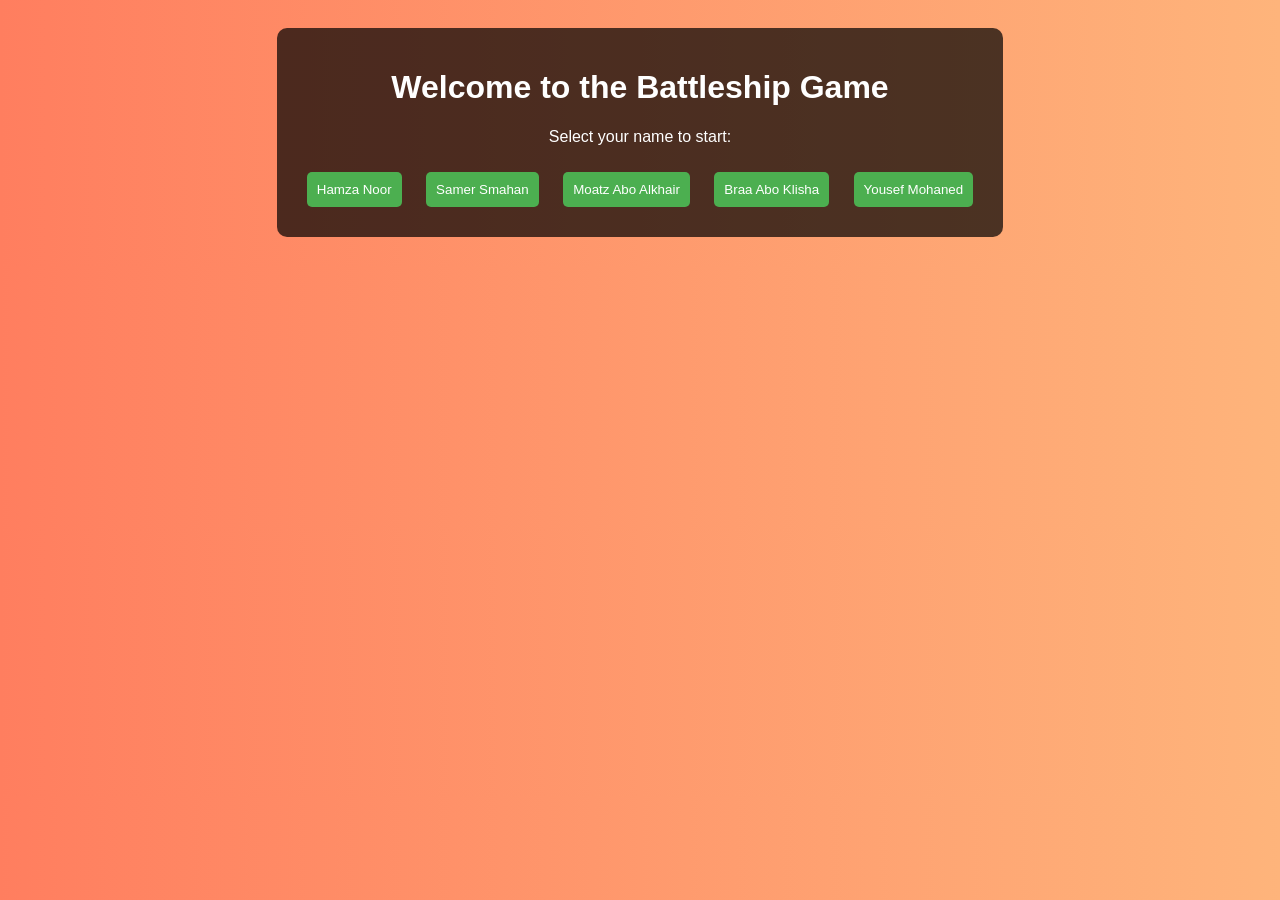
==== index.html @ f0a372ba "Update index.html" ====
<!DOCTYPE html>
<html lang="en">
<head>
    <meta charset="UTF-8">
    <meta name="viewport" content="width=device-width, initial-scale=1.0">
    <title>Battleship Game</title>
    <script src="script.js" defer></script>
    <style>
        body {
            font-family: Arial, sans-serif;
            background: linear-gradient(to right, #ff7e5f, #feb47b);
            color: white;
            text-align: center;
            padding: 20px;
        }

        .container {
            background: rgba(0, 0, 0, 0.7);
            padding: 20px;
            border-radius: 10px;
            display: inline-block;
        }

        .board {
            display: grid;
            grid-template-columns: repeat(10, 40px);
            grid-template-rows: repeat(10, 40px);
            gap: 2px;
            margin: 20px auto;
            width: fit-content;
        }

        .cell {
            width: 40px;
            height: 40px;
            background-color: lightblue;
            border: 1px solid white;
            text-align: center;
            line-height: 40px;
            cursor: pointer;
        }

        .cell.placed {
            background-color: red;
        }

        .cell.hit {
            background-color: green;
        }

        .cell.miss {
            background-color: gray;
        }

        input, button, select {
            padding: 10px;
            margin: 10px;
            border-radius: 5px;
            border: none;
        }

        button {
            background: #4CAF50;
            color: white;
            cursor: pointer;
        }

        button:hover {
            background: #45a049;
        }

        #gameSection {
            display: none;
        }

        #attackSection, #adminSection {
            display: none;
            margin-top: 20px;
        }
    </style>
</head>
<body>
    <div class="container" id="loginSection">
        <h1>Welcome to the Battleship Game</h1>
        <p>Select your name to start:</p>
        <button onclick="selectPlayer('Hamza Noor')">Hamza Noor</button>
        <button onclick="selectPlayer('Samer Smahan')">Samer Smahan</button>
        <button onclick="selectPlayer('Moatz Abo Alkhair')">Moatz Abo Alkhair</button>
        <button onclick="selectPlayer('Braa Abo Klisha')">Braa Abo Klisha</button>
        <button onclick="selectPlayer('Yousef Mohaned')">Yousef Mohaned</button>
    </div>

    <div class="container" id="gameSection">
        <h2>Place Your Troops</h2>
        <div class="board" id="gameBoard"></div>
        <button onclick="startGame()">Start Game</button>
    </div>

    <div class="container" id="attackSection">
        <h2>Attack Phase</h2>
        <div class="board" id="attackBoard"></div>
        <h3>Enter Attack Code</h3>
        <input type="text" id="attackCode" placeholder="Enter Attack Code">
        <h3>Select a Player to Attack</h3>
        <select id="targetPlayer">
            <option value="Hamza Noor">Hamza Noor</option>
            <option value="Samer Smahan">Samer Smahan</option>
            <option value="Moatz Abo Alkhair">Moatz Abo Alkhair</option>
            <option value="Braa Abo Klisha">Braa Abo Klisha</option>
            <option value="Yousef Mohaned">Yousef Mohaned</option>
        </select>
        <h3>Enter Grid Coordinates to Attack (e.g., A1, B5)</h3>
        <input type="text" id="attackCoordinate" placeholder="Enter Coordinate">
        <button onclick="useAttackCode()">Attack</button>
        <p id="attackResult"></p>
    </div>

    <div class="container" id="adminSection">
        <h2>Admin Panel</h2>
        <h3>Player Scores</h3>
        <ul id="scoreList"></ul>
    </div>
</body>
</html>
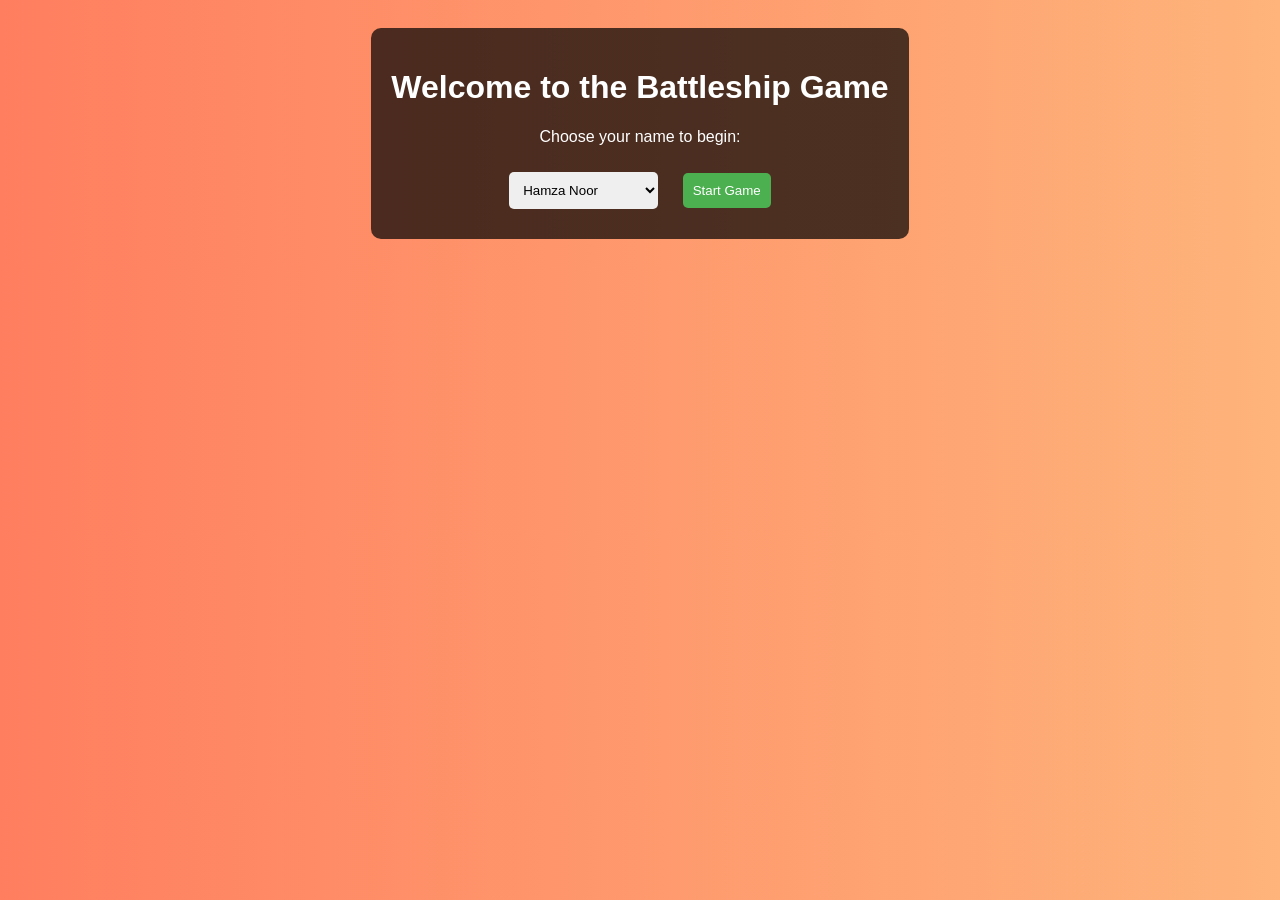
==== commit 4a47a832: "Update index.html" ====
--- a/index.html
+++ b/index.html
@@ -4,6 +4,7 @@
     <meta charset="UTF-8">
     <meta name="viewport" content="width=device-width, initial-scale=1.0">
     <title>Battleship Game</title>
+    <link rel="stylesheet" href="styles.css">
     <script src="script.js" defer></script>
     <style>
         body {
@@ -13,14 +14,12 @@
             text-align: center;
             padding: 20px;
         }
-
         .container {
             background: rgba(0, 0, 0, 0.7);
             padding: 20px;
             border-radius: 10px;
             display: inline-block;
         }
-
         .board {
             display: grid;
             grid-template-columns: repeat(10, 40px);
@@ -29,7 +28,6 @@
             margin: 20px auto;
             width: fit-content;
         }
-
         .cell {
             width: 40px;
             height: 40px;
@@ -39,40 +37,29 @@
             line-height: 40px;
             cursor: pointer;
         }
-
         .cell.placed {
             background-color: red;
         }
-
         .cell.hit {
             background-color: green;
         }
-
         .cell.miss {
             background-color: gray;
         }
-
         input, button, select {
             padding: 10px;
             margin: 10px;
             border-radius: 5px;
             border: none;
         }
-
         button {
             background: #4CAF50;
             color: white;
             cursor: pointer;
         }
-
         button:hover {
             background: #45a049;
         }
-
-        #gameSection {
-            display: none;
-        }
-
         #attackSection, #adminSection {
             display: none;
             margin-top: 20px;
@@ -82,18 +69,21 @@
 <body>
     <div class="container" id="loginSection">
         <h1>Welcome to the Battleship Game</h1>
-        <p>Select your name to start:</p>
-        <button onclick="selectPlayer('Hamza Noor')">Hamza Noor</button>
-        <button onclick="selectPlayer('Samer Smahan')">Samer Smahan</button>
-        <button onclick="selectPlayer('Moatz Abo Alkhair')">Moatz Abo Alkhair</button>
-        <button onclick="selectPlayer('Braa Abo Klisha')">Braa Abo Klisha</button>
-        <button onclick="selectPlayer('Yousef Mohaned')">Yousef Mohaned</button>
+        <p>Choose your name to begin:</p>
+        <select id="playerSelect">
+            <option value="Hamza Noor">Hamza Noor</option>
+            <option value="Samer Smahan">Samer Smahan</option>
+            <option value="Moatz Abo Alkhair">Moatz Abo Alkhair</option>
+            <option value="Braa Abo Klisha">Braa Abo Klisha</option>
+            <option value="Yousef Mohaned">Yousef Mohaned</option>
+        </select>
+        <button onclick="startGame()">Start Game</button>
     </div>
 
-    <div class="container" id="gameSection">
+    <div class="container" id="gameSection" style="display:none;">
         <h2>Place Your Troops</h2>
         <div class="board" id="gameBoard"></div>
-        <button onclick="startGame()">Start Game</button>
+        <button onclick="readyUp()">Ready</button>
     </div>
 
     <div class="container" id="attackSection">
@@ -101,24 +91,103 @@
         <div class="board" id="attackBoard"></div>
         <h3>Enter Attack Code</h3>
         <input type="text" id="attackCode" placeholder="Enter Attack Code">
-        <h3>Select a Player to Attack</h3>
-        <select id="targetPlayer">
-            <option value="Hamza Noor">Hamza Noor</option>
-            <option value="Samer Smahan">Samer Smahan</option>
-            <option value="Moatz Abo Alkhair">Moatz Abo Alkhair</option>
-            <option value="Braa Abo Klisha">Braa Abo Klisha</option>
-            <option value="Yousef Mohaned">Yousef Mohaned</option>
-        </select>
         <h3>Enter Grid Coordinates to Attack (e.g., A1, B5)</h3>
         <input type="text" id="attackCoordinate" placeholder="Enter Coordinate">
         <button onclick="useAttackCode()">Attack</button>
         <p id="attackResult"></p>
     </div>
 
-    <div class="container" id="adminSection">
-        <h2>Admin Panel</h2>
-        <h3>Player Scores</h3>
-        <ul id="scoreList"></ul>
-    </div>
+    <script>
+        const validAttackCodes = [
+            '8R3P2H', 'G7J9F4', 'W9T2N1', 'P3V6K0', 'A5B2D8',
+            'Z1X4L3', 'J9C2Y5', 'Q4H7A9', 'U5V2S1', 'O7F3J8',
+            'R8W1G2', 'D6T4P7', 'M2B9Z0', 'V1E4N6', 'Y8A3F0',
+            'N7G2T9', 'L9H4V5', 'E3J6X2', 'B5P1Y4', 'F7W3Q9',
+            'T2S8R1', 'H6U5V3', 'K4O2J9', 'S1Y8A0', 'F3M5D7'
+        ];
+        
+        let usedAttackCodes = [];
+        let selectedPlayer = null;
+        let placedTroops = new Set();
+        let playerScores = {
+            "Hamza Noor": 0,
+            "Samer Smahan": 0,
+            "Moatz Abo Alkhair": 0,
+            "Braa Abo Klisha": 0,
+            "Yousef Mohaned": 0
+        };
+
+        function startGame() {
+            selectedPlayer = document.getElementById("playerSelect").value;
+            document.getElementById("loginSection").style.display = "none";
+            document.getElementById("gameSection").style.display = "block";
+            createBoard("gameBoard", placeTroop);
+            displayPlayerScore();
+        }
+
+        function createBoard(boardId, clickHandler) {
+            const board = document.getElementById(boardId);
+            board.innerHTML = "";
+            for (let i = 0; i < 10; i++) {
+                for (let j = 0; j < 10; j++) {
+                    let cell = document.createElement("div");
+                    cell.classList.add("cell");
+                    cell.dataset.coord = `${i},${j}`;
+                    cell.textContent = `${i},${j}`;
+                    if (clickHandler) cell.addEventListener("click", clickHandler);
+                    board.appendChild(cell);
+                }
+            }
+        }
+
+        function placeTroop(event) {
+            if (placedTroops.size < 12) {
+                event.target.classList.add("placed");
+                placedTroops.add(event.target.dataset.coord);
+            } else {
+                alert("You can only place 12 troops.");
+            }
+        }
+
+        function readyUp() {
+            alert("You are ready!");
+            document.getElementById("gameSection").style.display = "none";
+            document.getElementById("attackSection").style.display = "block";
+            createBoard("attackBoard");
+        }
+
+        function useAttackCode() {
+            const attackCode = document.getElementById("attackCode").value;
+            const coordinate = document.getElementById("attackCoordinate").value;
+            const result = document.getElementById("attackResult");
+
+            if (!validAttackCodes.includes(attackCode)) {
+                result.textContent = "Invalid Attack Code!";
+                return;
+            }
+
+            if (usedAttackCodes.includes(attackCode)) {
+                result.textContent = "This attack code has already been used!";
+                return;
+            }
+
+            // Mark the code as used
+            usedAttackCodes.push(attackCode);
+            validAttackCodes.splice(validAttackCodes.indexOf(attackCode), 1);
+
+            let hit = placedTroops.has(coordinate);
+            result.textContent = hit ? "Hit! +5 Points" : "You missed!";
+            if (hit) {
+                playerScores[selectedPlayer] += 5;
+                displayPlayerScore();
+            }
+        }
+
+        function displayPlayerScore() {
+            const score = document.createElement("div");
+            score.textContent = `${selectedPlayer}: ${playerScores[selectedPlayer]} points`;
+            document.getElementById("gameSection").appendChild(score);
+        }
+    </script>
 </body>
 </html>
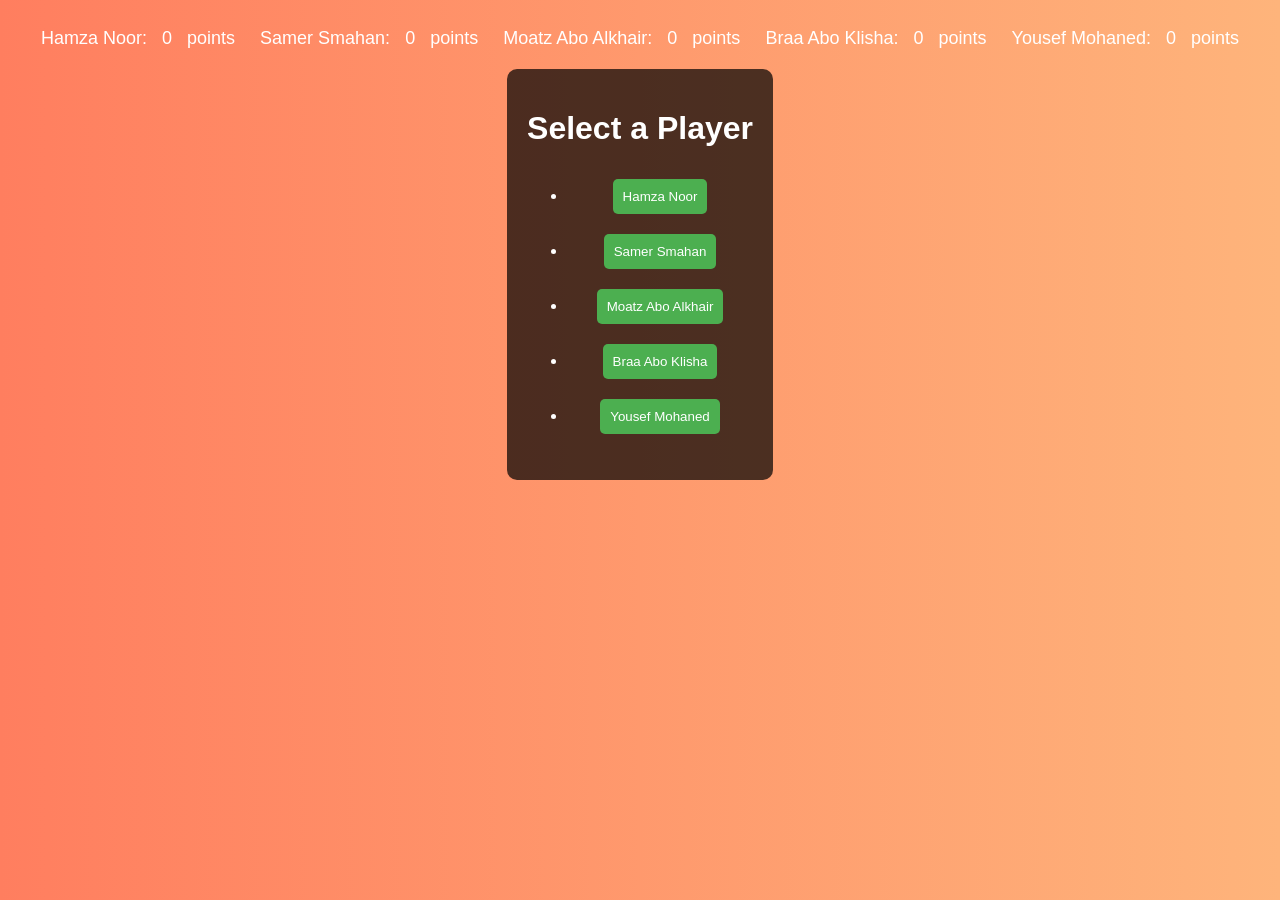
==== commit 694ca4aa: "Add files via upload" ====
--- a/index.html
+++ b/index.html
@@ -14,6 +14,13 @@
             text-align: center;
             padding: 20px;
         }
+        .scoreboard {
+            margin-bottom: 20px;
+            font-size: 18px;
+        }
+        .scoreboard span {
+            margin: 0 10px;
+        }
         .container {
             background: rgba(0, 0, 0, 0.7);
             padding: 20px;
@@ -67,48 +74,66 @@
     </style>
 </head>
 <body>
-    <div class="container" id="loginSection">
-        <h1>Welcome to the Battleship Game</h1>
-        <p>Choose your name to begin:</p>
-        <select id="playerSelect">
+    <div class="scoreboard">
+        <span>Hamza Noor: <span id="scoreHamzaNoor">0</span> points</span>
+        <span>Samer Smahan: <span id="scoreSamerSmahan">0</span> points</span>
+        <span>Moatz Abo Alkhair: <span id="scoreMoatzAboAlkhair">0</span> points</span>
+        <span>Braa Abo Klisha: <span id="scoreBraaAboKlisha">0</span> points</span>
+        <span>Yousef Mohaned: <span id="scoreYousefMohaned">0</span> points</span>
+    </div>
+
+    <div class="container" id="playerListSection">
+        <h1>Select a Player</h1>
+        <ul>
+            <li><button onclick="login('Hamza Noor')">Hamza Noor</button></li>
+            <li><button onclick="login('Samer Smahan')">Samer Smahan</button></li>
+            <li><button onclick="login('Moatz Abo Alkhair')">Moatz Abo Alkhair</button></li>
+            <li><button onclick="login('Braa Abo Klisha')">Braa Abo Klisha</button></li>
+            <li><button onclick="login('Yousef Mohaned')">Yousef Mohaned</button></li>
+        </ul>
+    </div>
+
+    <div class="container" id="gameSection" style="display:none;">
+        <h2>Place Your Troops</h2>
+        <div class="board" id="gameBoard"></div>
+        <button id="readyButton" onclick="readyUp()">Ready</button>
+    </div>
+
+    <div class="container" id="attackSection">
+        <h2>Attack Phase</h2>
+        <div class="board" id="attackBoard"></div>
+        <h3>Enter Attack Code</h3>
+        <input type="text" id="attackCode" placeholder="Enter Attack Code">
+        <h3>Select a Player to Attack</h3>
+        <select id="targetPlayer">
             <option value="Hamza Noor">Hamza Noor</option>
             <option value="Samer Smahan">Samer Smahan</option>
             <option value="Moatz Abo Alkhair">Moatz Abo Alkhair</option>
             <option value="Braa Abo Klisha">Braa Abo Klisha</option>
             <option value="Yousef Mohaned">Yousef Mohaned</option>
         </select>
-        <button onclick="startGame()">Start Game</button>
-    </div>
-
-    <div class="container" id="gameSection" style="display:none;">
-        <h2>Place Your Troops</h2>
-        <div class="board" id="gameBoard"></div>
-        <button onclick="readyUp()">Ready</button>
-    </div>
-
-    <div class="container" id="attackSection">
-        <h2>Attack Phase</h2>
-        <div class="board" id="attackBoard"></div>
-        <h3>Enter Attack Code</h3>
-        <input type="text" id="attackCode" placeholder="Enter Attack Code">
         <h3>Enter Grid Coordinates to Attack (e.g., A1, B5)</h3>
         <input type="text" id="attackCoordinate" placeholder="Enter Coordinate">
         <button onclick="useAttackCode()">Attack</button>
         <p id="attackResult"></p>
     </div>
 
+    <div class="container" id="adminSection">
+        <h2>Admin Panel</h2>
+        <h3>Player Scores</h3>
+        <ul id="scoreList"></ul>
+    </div>
+
     <script>
-        const validAttackCodes = [
-            '8R3P2H', 'G7J9F4', 'W9T2N1', 'P3V6K0', 'A5B2D8',
-            'Z1X4L3', 'J9C2Y5', 'Q4H7A9', 'U5V2S1', 'O7F3J8',
-            'R8W1G2', 'D6T4P7', 'M2B9Z0', 'V1E4N6', 'Y8A3F0',
-            'N7G2T9', 'L9H4V5', 'E3J6X2', 'B5P1Y4', 'F7W3Q9',
-            'T2S8R1', 'H6U5V3', 'K4O2J9', 'S1Y8A0', 'F3M5D7'
-        ];
-        
-        let usedAttackCodes = [];
-        let selectedPlayer = null;
-        let placedTroops = new Set();
+        const playerCodes = {
+            "Hamza Noor": "HN123",
+            "Samer Smahan": "SS456",
+            "Moatz Abo Alkhair": "MA789",
+            "Braa Abo Klisha": "BK101",
+            "Yousef Mohaned": "YM112",
+            "Admin": "ADMIN4444"
+        };
+
         let playerScores = {
             "Hamza Noor": 0,
             "Samer Smahan": 0,
@@ -117,12 +142,24 @@
             "Yousef Mohaned": 0
         };
 
-        function startGame() {
-            selectedPlayer = document.getElementById("playerSelect").value;
-            document.getElementById("loginSection").style.display = "none";
-            document.getElementById("gameSection").style.display = "block";
-            createBoard("gameBoard", placeTroop);
-            displayPlayerScore();
+        let placedTroops = new Set();
+        const attackCodes = new Set([
+            "ATK04", "ATK023 "ATK003", "ATK004", "ATK005",
+            "ATK54", "ATK0345"ATK008", "ATK009", "ATK010",
+            "ATK031", "ATK012", "ATK013", "ATK014", "ATK015",
+            "ATK56", "ATK017", "ATK018", "ATK019", "ATK020",
+            "ATK21", "ATK022", "ATK023", "ATK024", "ATK025"
+        ]);
+
+        function login(playerName) {
+            document.getElementById("playerListSection").style.display = "none";
+            if (playerName === "Admin") {
+                document.getElementById("adminSection").style.display = "block";
+                updateAdminPanel();
+            } else {
+                document.getElementById("gameSection").style.display = "block";
+                createBoard("gameBoard", placeTroop);
+            }
         }
 
         function createBoard(boardId, clickHandler) {
@@ -150,43 +187,51 @@
         }
 
         function readyUp() {
-            alert("You are ready!");
-            document.getElementById("gameSection").style.display = "none";
-            document.getElementById("attackSection").style.display = "block";
-            createBoard("attackBoard");
+            if (placedTroops.size === 12) {
+                alert("You are ready to start the attack phase!");
+                document.getElementById("attackSection").style.display = "block";
+                document.getElementById("gameSection").style.display = "none";
+                createBoard("attackBoard", null);  // No troop placement allowed here
+            } else {
+                alert("Please place all 12 troops before proceeding.");
+            }
         }
 
         function useAttackCode() {
-            const attackCode = document.getElementById("attackCode").value;
-            const coordinate = document.getElementById("attackCoordinate").value;
-            const result = document.getElementById("attackResult");
-
-            if (!validAttackCodes.includes(attackCode)) {
-                result.textContent = "Invalid Attack Code!";
+            let code = document.getElementById("attackCode").value;
+            let coordinate = document.getElementById("attackCoordinate").value;
+            let result = document.getElementById("attackResult");
+
+            if (!attackCodes.has(code)) {
+                result.textContent = "Invalid or already used attack code!";
                 return;
             }
 
-            if (usedAttackCodes.includes(attackCode)) {
-                result.textContent = "This attack code has already been used!";
-                return;
-            }
-
-            // Mark the code as used
-            usedAttackCodes.push(attackCode);
-            validAttackCodes.splice(validAttackCodes.indexOf(attackCode), 1);
+            attackCodes.delete(code);  // Remove the used code
 
             let hit = placedTroops.has(coordinate);
-            result.textContent = hit ? "Hit! +5 Points" : "You missed!";
-            if (hit) {
-                playerScores[selectedPlayer] += 5;
-                displayPlayerScore();
-            }
-        }
-
-        function displayPlayerScore() {
-            const score = document.createElement("div");
-            score.textContent = `${selectedPlayer}: ${playerScores[selectedPlayer]} points`;
-            document.getElementById("gameSection").appendChild(score);
+            result.textContent = hit ? "Hit! +5 Points" : "You have hit nothing.";
+            if (hit) playerScores["Hamza Noor"] += 5;
+            updateAdminPanel();
+            updateScoresDisplay();
+        }
+
+        function updateAdminPanel() {
+            let scoreList = document.getElementById("scoreList");
+            scoreList.innerHTML = "";
+            for (let player in playerScores) {
+                let li = document.createElement("li");
+                li.textContent = `${player}: ${playerScores[player]} points`;
+                scoreList.appendChild(li);
+            }
+        }
+
+        function updateScoresDisplay() {
+            document.getElementById("scoreHamzaNoor").textContent = playerScores["Hamza Noor"];
+            document.getElementById("scoreSamerSmahan").textContent = playerScores["Samer Smahan"];
+            document.getElementById("scoreMoatzAboAlkhair").textContent = playerScores["Moatz Abo Alkhair"];
+            document.getElementById("scoreBraaAboKlisha").textContent = playerScores["Braa Abo Klisha"];
+            document.getElementById("scoreYousefMohaned").textContent = playerScores["Yousef Mohaned"];
         }
     </script>
 </body>
